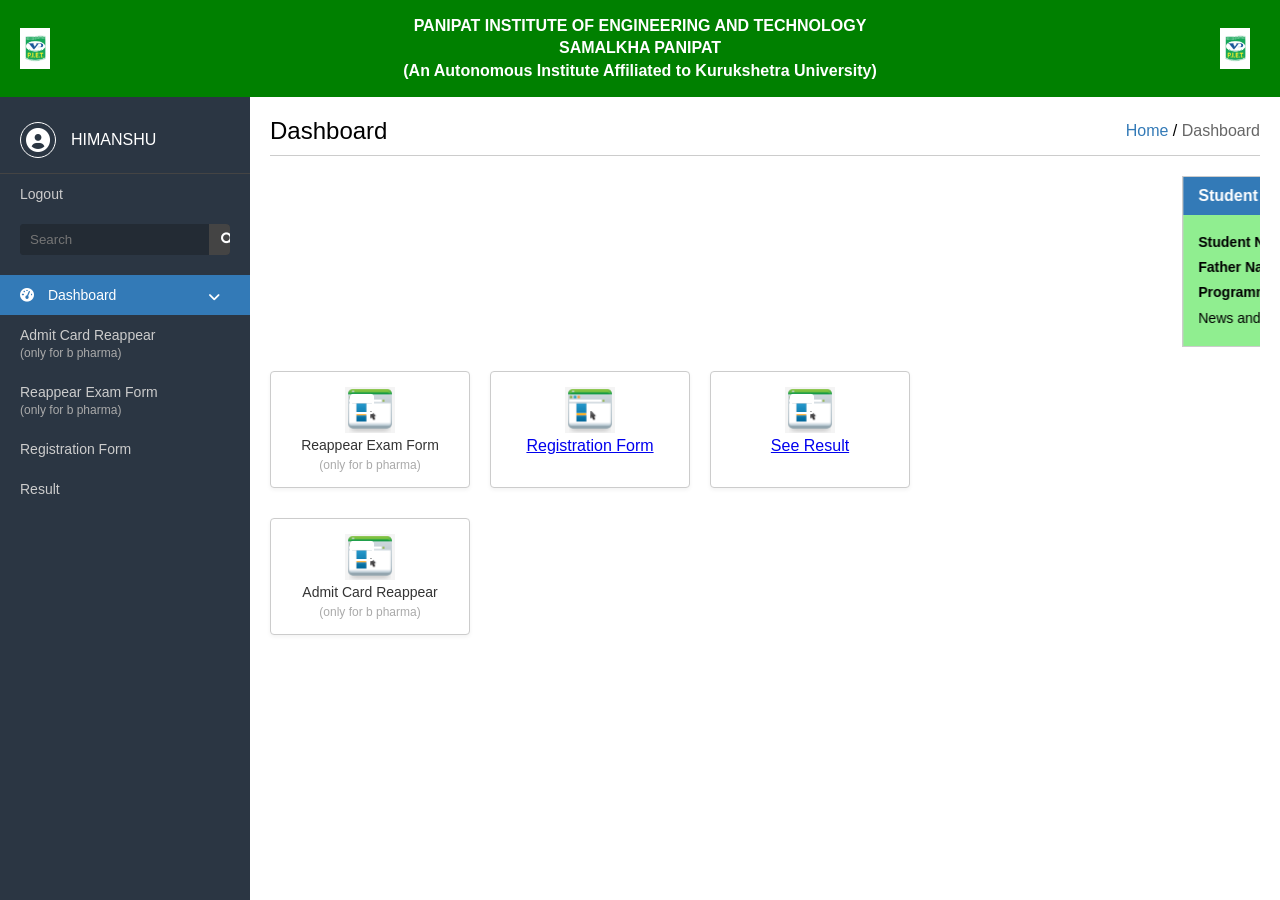
==== dashboard.html @ fc4c5200 "feat: integrate result and not available pages" ====
<!DOCTYPE html>
<html lang="en">

<head>
  <meta charset="UTF-8">
  <meta name="viewport" content="width=device-width, initial-scale=1.0">
  <title>Dashboard - PIET</title>
  <link rel="stylesheet" href="https://cdnjs.cloudflare.com/ajax/libs/font-awesome/6.0.0-beta3/css/all.min.css">

  <style>
    /* Define Colors and Fonts */
    :root {
      --header-bg: #008000;
      /* Dark Green */
      --header-text: #ffffff;
      --sidebar-bg: #2b3643;
      /* Dark Slate Gray/Blue */
      --sidebar-active: #337ab7;
      /* Blue for active link/button */
      --student-panel-header: #337ab7;
      /* Blue header for panel */
      --student-panel-info: #90ee90;
      /* Light Green for info box */
      --body-bg: #f9f9f9;
      /* Light off-white background */
      --card-border: #ccc;
      --main-font: Arial, sans-serif;
    }

    /* --- Global Reset and Body --- */
    * {
      box-sizing: border-box;
      margin: 0;
      padding: 0;
    }

    body {
      font-family: var(--main-font);
      background-color: var(--body-bg);
      display: flex;
      flex-direction: column;
      min-height: 100vh;
    }

    /* --- 1. Header Section --- */
    .header {
      display: flex;
      justify-content: space-between;
      align-items: center;
      background-color: var(--header-bg);
      padding: 10px 20px;
      color: var(--header-text);
      text-align: center;
      flex-wrap: wrap;
      /* Allows text to wrap */
    }

    .header-logo {
      display: flex;
      align-items: center;
      font-weight: bold;
    }

    .header-logo img {
      width: 30px;
      margin-right: 10px;
    }

    .header-title {
      flex-grow: 1;
      text-align: center;
      font-size: 16px;
      line-height: 1.4;
      padding: 5px 0;
      font-weight: bold;
    }

    .header-title p {
      margin: 0;
    }

    /* The main container for sidebar and content */
    .main-wrapper {
      display: flex;
      flex-grow: 1;
    }

    /* --- 2. Sidebar Section --- */
    .sidebar {
      width: 250px;
      background-color: var(--sidebar-bg);
      color: white;
      padding: 10px 0;
      flex-shrink: 0;
    }

    .user-profile {
      display: flex;
      align-items: center;
      padding: 15px 20px;
      border-bottom: 1px solid #444;
    }

    .user-profile i {
      font-size: 24px;
      margin-right: 15px;
      border: 1px solid white;
      border-radius: 50%;
      padding: 5px;
    }

    .sidebar-item {
      display: block;
      color: #ccc;
      text-decoration: none;
      padding: 12px 20px;
      transition: background-color 0.3s;
      font-size: 14px;
    }

    .sidebar-item:hover,
    .sidebar-active {
      background-color: #3e4a59;
      /* Slightly lighter dark color on hover */
      color: white;
    }

    .sidebar-active {
      background-color: var(--sidebar-active);
      /* Blue for the active 'Dashboard' button */
      color: white !important;
    }

    .sidebar-active i {
      margin-right: 10px;
    }

    .sidebar-item-blue {
      background-color: var(--sidebar-active);
      color: white;
    }

    .sidebar-item-blue .fa-angle-down {
      float: right;
      margin-top: 3px;
    }

    .sidebar-item span {
      display: block;
      font-size: 12px;
      color: #aaa;
      margin-top: 3px;
    }

    .sidebar-search {
      padding: 10px 20px;
      margin-bottom: 10px;
    }

    .search-box {
      display: flex;
      background: #232b34;
      border-radius: 4px;
      overflow: hidden;
    }

    .search-box input {
      flex-grow: 1;
      padding: 8px 10px;
      border: none;
      background: #232b34;
      color: white;
      outline: none;
    }

    .search-box button {
      background: #444;
      border: none;
      padding: 8px 12px;
      cursor: pointer;
      color: white;
    }

    /* --- 3. Main Content (Dashboard) --- */
    .content {
      flex-grow: 1;
      padding: 20px;
      background-color: white;
      /* Main content background is white */
    }

    .dashboard-header {
      display: flex;
      justify-content: space-between;
      align-items: center;
      border-bottom: 1px solid #ccc;
      padding-bottom: 10px;
      margin-bottom: 20px;
    }

    .dashboard-header h2 {
      font-size: 24px;
      font-weight: normal;
    }

    .breadcrumb a {
      color: #337ab7;
      text-decoration: none;
    }

    .breadcrumb span {
      color: #666;
    }

    /* --- Student Panel Styling --- */
    .student-panel {
      border: 1px solid #ccc;
      margin-bottom: 20px;
    }

    .panel-header {
      background-color: var(--student-panel-header);
      color: white;
      padding: 10px 15px;
      font-weight: bold;
      font-size: 16px;
    }

    .panel-info {
      background-color: var(--student-panel-info);
      padding: 15px;
      line-height: 1.8;
      font-size: 14px;
    }

    .panel-info strong {
      font-weight: bold;
    }

    /* --- Card Grid Styling --- */
    .card-grid {
      display: flex;
      flex-wrap: wrap;
      gap: 20px;
    }

    .card {
      width: 200px;
      /* Approximate width for the cards */
      text-align: center;
      border: 1px solid var(--card-border);
      padding: 15px;
      background-color: white;
      border-radius: 4px;
      box-shadow: 0 2px 4px rgba(0, 0, 0, 0.05);
    }

    .card-icon {
      font-size: 40px;
      color: #337ab7;
      margin-bottom: 10px;
    }

    .card p {
      font-size: 14px;
      color: #333;
    }

    .card span {
      display: block;
      font-size: 12px;
      color: #aaa;
      margin-top: 5px;
    }

    /* Specific styling for the icons in the image (a screen inside a computer) */
    .desktop-icon {
      position: relative;
      display: inline-block;
    }

    .desktop-icon i:first-child {
      /* Desktop icon */
      font-size: 40px;
      color: #337ab7;
    }

    .desktop-icon i:last-child {
      /* Screen icon */
      position: absolute;
      top: 5px;
      left: 5px;
      font-size: 24px;
      color: white;
    }
  </style>
</head>

<body>

  <div class="header">
    <div class="header-logo">
      <img src="ss.png" alt="PIET Logo">
    </div>
    <div class="header-title">
      <p><strong>PANIPAT INSTITUTE OF ENGINEERING AND TECHNOLOGY</strong></p>
      <p>SAMALKHA PANIPAT</p>
      <p>(An Autonomous Institute Affiliated to Kurukshetra University)</p>
    </div>
    <div class="header-logo">
      <img src="ss.png" alt="PIET Logo">
    </div>
  </div>

  <div class="main-wrapper">
    <div class="sidebar">

      <div class="user-profile">
        <i class="fas fa-user-circle"></i>
        <span>HIMANSHU</span>
      </div>

      <a href="#" class="sidebar-item">Logout</a>

      <div class="sidebar-search">
        <div class="search-box">
          <input type="text" placeholder="Search">
          <button><i class="fas fa-search"></i></button>
        </div>
      </div>

      <a href="dashboard.html" class="sidebar-item sidebar-active sidebar-item-blue">
        <i class="fas fa-tachometer-alt"></i> Dashboard <i class="fas fa-angle-down"></i>
      </a>

      <a href="not.html" class="sidebar-item">
        Admit Card Reappear <span>(only for b pharma)</span>
      </a>
      <a href="not.html" class="sidebar-item">
        Reappear Exam Form <span>(only for b pharma)</span>
      </a>
      <a href="not.html" class="sidebar-item">
        Registration Form
      </a>
      <a href="result.html" class="sidebar-item">
        Result
      </a>

    </div>

    <div class="content">
      <div class="dashboard-header">
        <h2>Dashboard</h2>
        <div class="breadcrumb">
          <a href="#">Home</a> / <span>Dashboard</span>
        </div>
      </div>
      <marquee>
        <div class="student-panel">
          <div class="panel-header">Student panel</div>
          <div class="panel-info">
            <p>
              <strong>Student Name:</strong>HIMANSHU
              <strong>Roll No:</strong>00250401020024<br>
              <strong>Father Name:</strong>JAGVEER
              <strong>Mother Name:</strong>SEEMA<br>
              <strong>Programme:</strong>B.TECH CSE (AI & DS)
              <strong>Semester:</strong>02
            </p>
            <p>News and Updates .</p>
          </div>
        </div>
      </marquee>
      <div class="card-grid">

        <div class="card">
          <div class="desktop-icon">
            <img src="sss.png" alt="PIET Logo" style="width: 50px; height: auto;">
            <i class="far fa-window-maximize"></i>
          </div>
          <p>Reappear Exam Form <span>(only for b pharma)</span></p>
        </div>

        <div class="card">
          <div class="desktop-icon">
            <img src="sss.png" alt="PIET Logo" style="width: 50px; height: auto;">
            <br>
            <a href="not.html">Registration Form</a>
            <i class="far fa-window-maximize"></i>
          </div>

        </div>

        <div class="card">
          <div class="desktop-icon">
            <img src="sss.png" alt="PIET Logo" style="width: 50px; height: auto;">
            <i class="far fa-window-maximize"></i>
          </div>
          <br>
          <a href="result.html">See Result</a>
        </div>

        <div style="width: 100%; margin-top: 10px;">
          <div class="card" style="width: 200px;">
            <div class="desktop-icon">
              <img src="sss.png" alt="PIET Logo" style="width: 50px; height: auto;">
              <i class="far fa-window-maximize"></i>
            </div>
            <p>Admit Card Reappear <span>(only for b pharma)</span></p>
          </div>
        </div>

      </div>

    </div>
  </div>

</body>

</html>
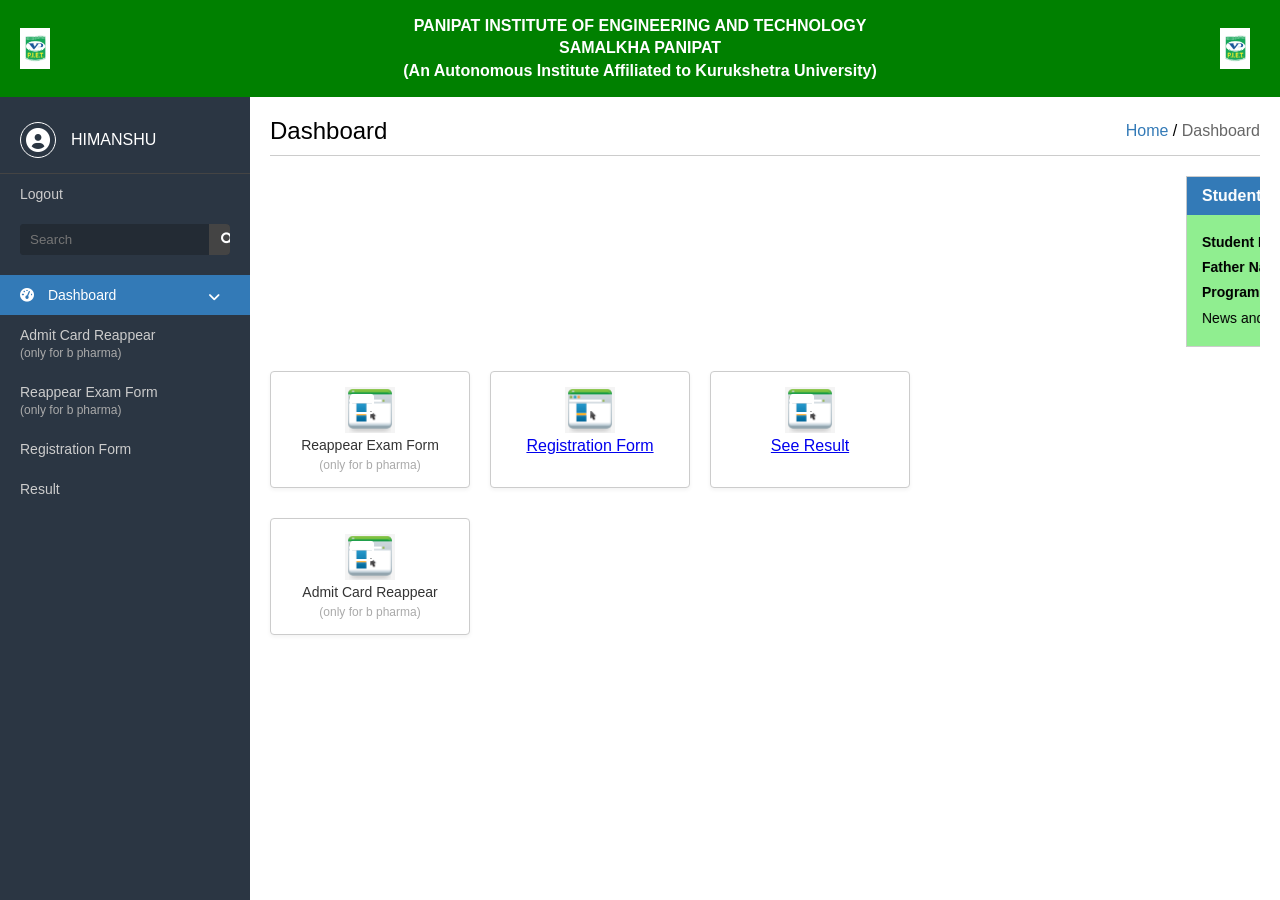
==== commit 5b54b336: "UPDATED" ====
--- a/dashboard.html
+++ b/dashboard.html
@@ -360,12 +360,12 @@
           <div class="panel-header">Student panel</div>
           <div class="panel-info">
             <p>
-              <strong>Student Name:</strong>HIMANSHU
-              <strong>Roll No:</strong>00250401020024<br>
-              <strong>Father Name:</strong>JAGVEER
-              <strong>Mother Name:</strong>SEEMA<br>
+              <strong>Student Name:</strong>OM GANGWAR
+              <strong>Roll No:</strong>00240401020050<br>
+              <strong>Father Name:</strong>RAJEEV KUMAR
+              <strong>Mother Name:</strong>NEERU GANGWAR<br>
               <strong>Programme:</strong>B.TECH CSE (AI & DS)
-              <strong>Semester:</strong>02
+              <strong>Semester:</strong>04
             </p>
             <p>News and Updates .</p>
           </div>
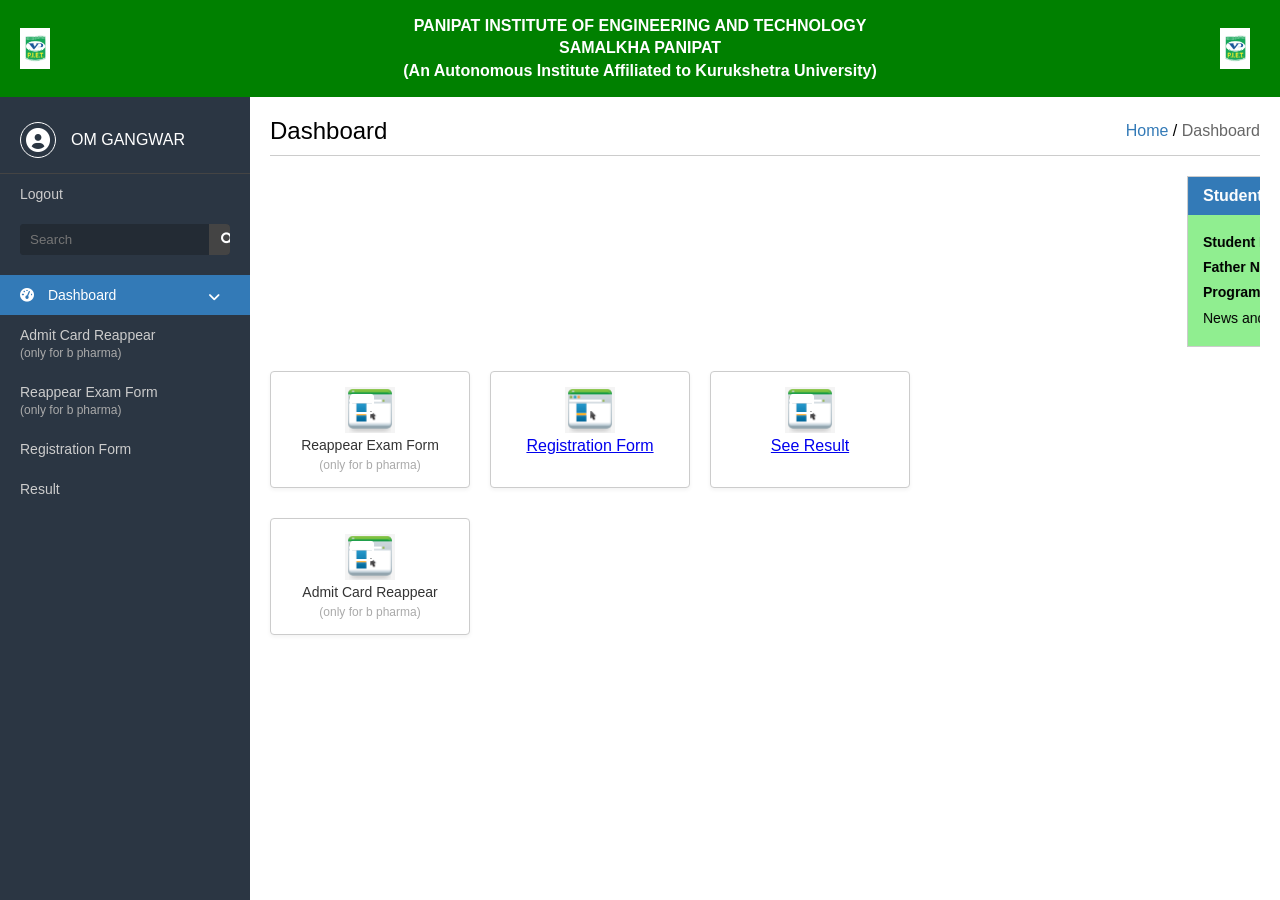
==== commit 953aedf5: "UPDATE" ====
--- a/dashboard.html
+++ b/dashboard.html
@@ -317,7 +317,7 @@
 
       <div class="user-profile">
         <i class="fas fa-user-circle"></i>
-        <span>HIMANSHU</span>
+        <span>OM GANGWAR</span>
       </div>
 
       <a href="#" class="sidebar-item">Logout</a>
